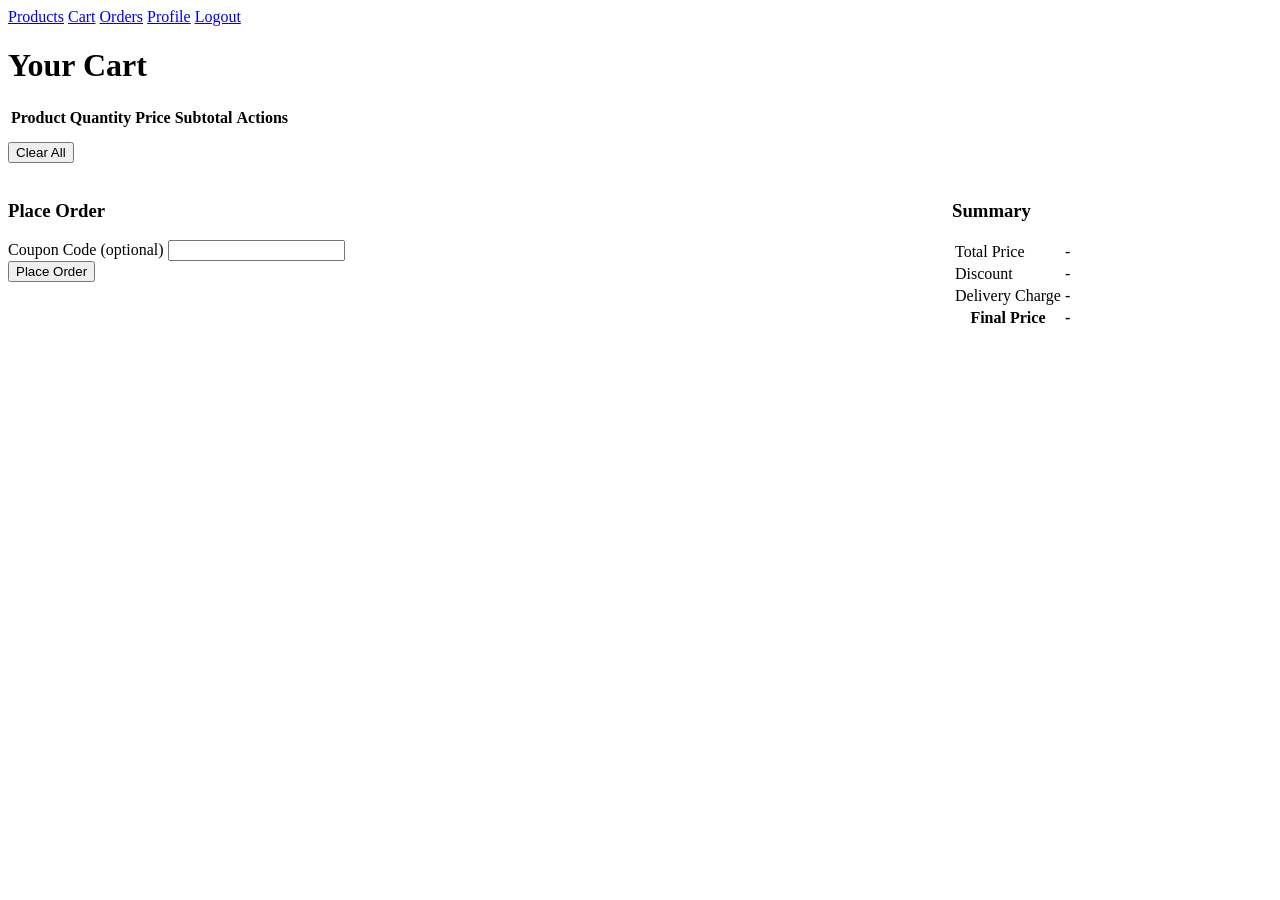
==== src/main/resources/static/cart.html @ bee75a45 "Integrated the front-end for few controllers. Fine-tuned the services. Improved the JWT token genera" ====
<!doctype html>
<html lang="en">
<head>
  <meta charset="utf-8" />
  <meta name="viewport" content="width=device-width, initial-scale=1" />
  <title>Cart - Ecommerce Tester</title>
  <link rel="stylesheet" href="/css/styles.css" />
</head>
<body>
  <nav class="navbar">
    <a href="/products.html">Products</a>
    <a href="/cart.html">Cart</a>
    <a href="/orders.html">Orders</a>
    <a href="/profile.html">Profile</a>
    <a href="#" id="logout-link">Logout</a>
  </nav>

  <main class="container">
    <h1>Your Cart</h1>

    <section id="messages"></section>

    <section>
      <table id="cart-table">
        <thead>
          <tr>
            <th>Product</th>
            <th>Quantity</th>
            <th>Price</th>
            <th>Subtotal</th>
            <th>Actions</th>
          </tr>
        </thead>
        <tbody></tbody>
      </table>

      <div style="margin-top:12px;">
        <button id="clear-all" class="btn">Clear All</button>
      </div>
    </section>

    <section style="margin-top:18px;display:flex;gap:24px;flex-wrap:wrap;">
      <div style="flex:1;min-width:260px;">
        <h3>Place Order</h3>
        <div class="form-group">
          <label for="coupon-code">Coupon Code (optional)</label>
          <input id="coupon-code" type="text" />
        </div>
        <div class="form-actions">
          <button id="place-order" class="btn">Place Order</button>
        </div>
        <div id="order-result" aria-live="polite"></div>
      </div>

      <div style="width:320px;">
        <h3>Summary</h3>
        <table>
          <tbody>
            <tr><td>Total Price</td><td id="summary-total">-</td></tr>
            <tr><td>Discount</td><td id="summary-discount">-</td></tr>
            <tr><td>Delivery Charge</td><td id="summary-delivery">-</td></tr>
            <tr><th>Final Price</th><th id="summary-final">-</th></tr>
          </tbody>
        </table>
      </div>
    </section>
  </main>

  <script src="/js/api.js"></script>
  <script src="/js/auth.js"></script>
  <script src="/js/guard.js"></script>
  <script src="/js/cart.js"></script>
  <script>
    // Enforce auth guard
    guard();

    // Wire logout link
    document.getElementById('logout-link').addEventListener('click', async (e) => {
      e.preventDefault();
      const refreshToken = localStorage.getItem('refreshToken');
      try {
        if (refreshToken) {
          await request('POST', '/api/deleteRefreshAuth', { refreshToken });
        }
      } catch (err) {
        //console.error('Logout error', err);
      } finally {
        localStorage.clear();
        window.location.href = '/index.html';
      }
    });
  </script>
</body>
</html>
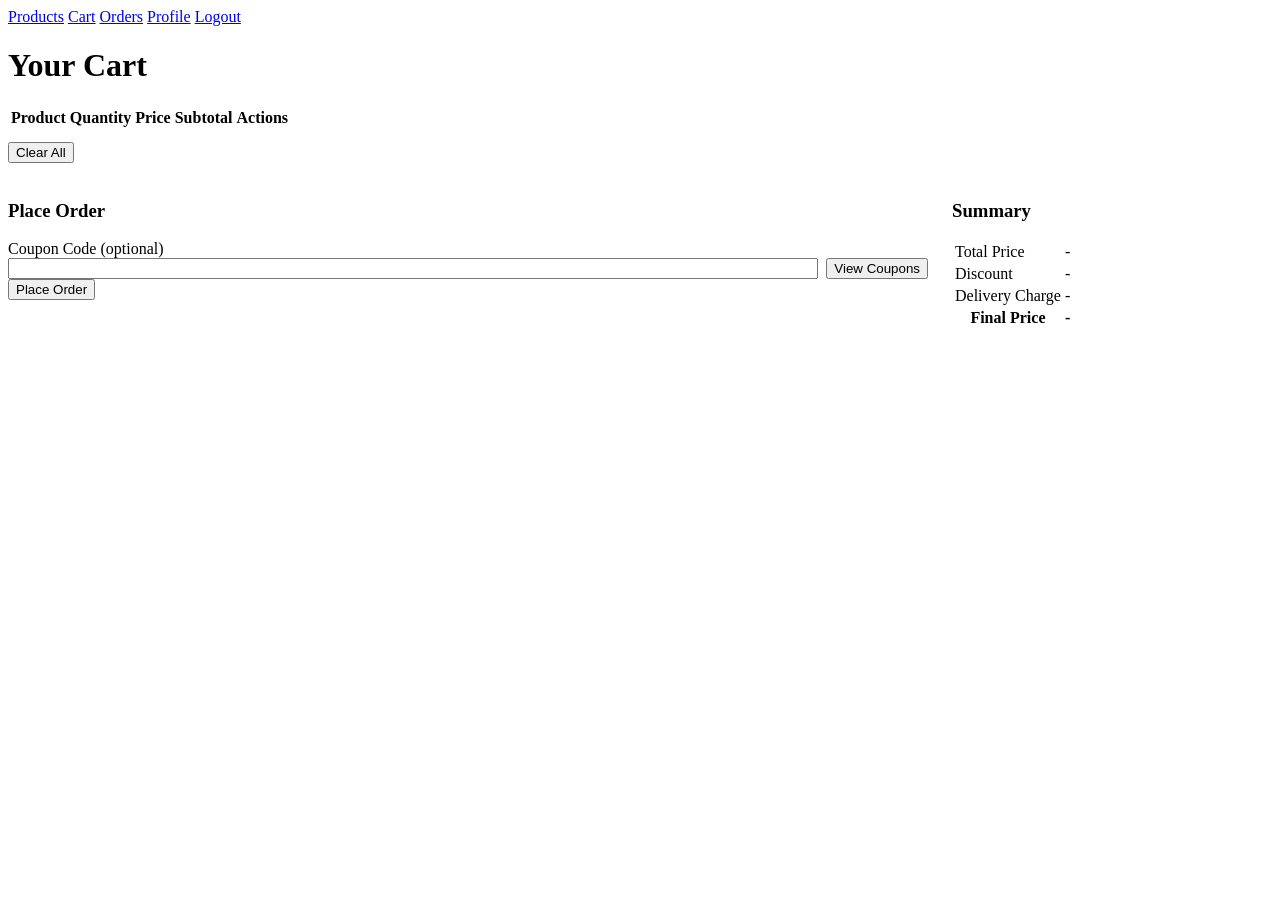
==== commit d25294e5: "Enhanced Coupon revocation while order cancellation. Logs Enhanced." ====
--- a/src/main/resources/static/cart.html
+++ b/src/main/resources/static/cart.html
@@ -44,8 +44,21 @@
         <h3>Place Order</h3>
         <div class="form-group">
           <label for="coupon-code">Coupon Code (optional)</label>
-          <input id="coupon-code" type="text" />
+          <div style="display:flex;gap:8px;align-items:center;">
+            <input id="coupon-code" type="text" style="flex:1;" />
+            <button id="view-coupons-btn" class="btn" style="white-space:nowrap;">View Coupons</button>
+          </div>
         </div>
+
+        <!-- Available Coupons Modal -->
+        <div id="coupons-modal" style="display:none;border:1px solid #ddd;border-radius:4px;padding:12px;margin-top:12px;background:#f9f9f9;max-height:400px;overflow-y:auto;">
+          <div style="display:flex;justify-content:space-between;align-items:center;margin-bottom:12px;">
+            <h4 style="margin:0;">Available Coupons</h4>
+            <button id="close-coupons-modal" class="btn" style="padding:4px 8px;font-size:12px;">Close</button>
+          </div>
+          <div id="coupons-list" style="display:flex;flex-direction:column;gap:10px;"></div>
+        </div>
+
         <div class="form-actions">
           <button id="place-order" class="btn">Place Order</button>
         </div>
